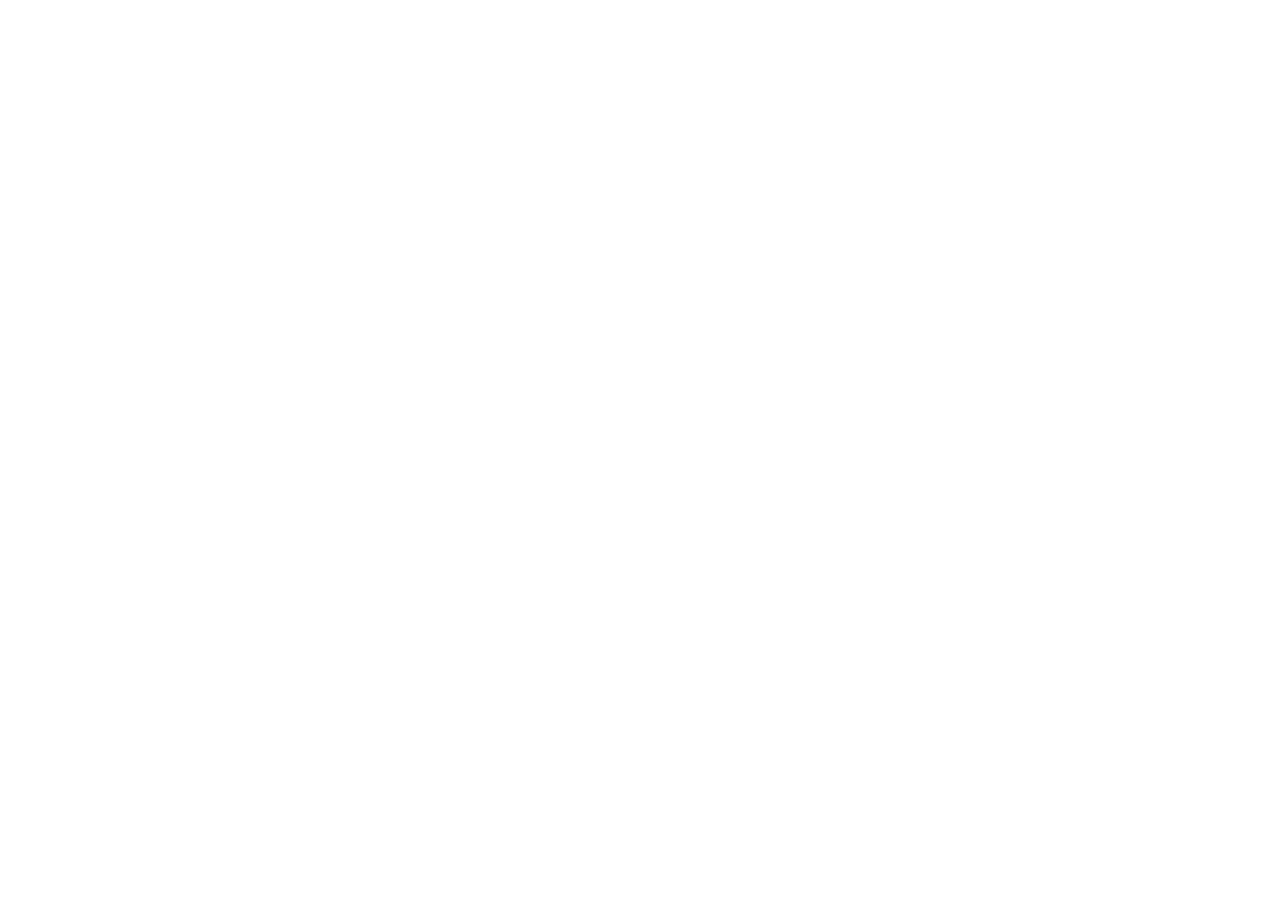
==== index.html @ b0fb8b4e "Initial structure" ====
<!DOCTYPE html>
<html lang="en">
<head>
    <meta charset="UTF-8">
    <meta http-equiv="X-UA-Compatible" content="IE=edge">
    <meta name="viewport" content="width=device-width, initial-scale=1.0">
    <title>Homepage</title>
</head>
<body>
    
</body>
</html>
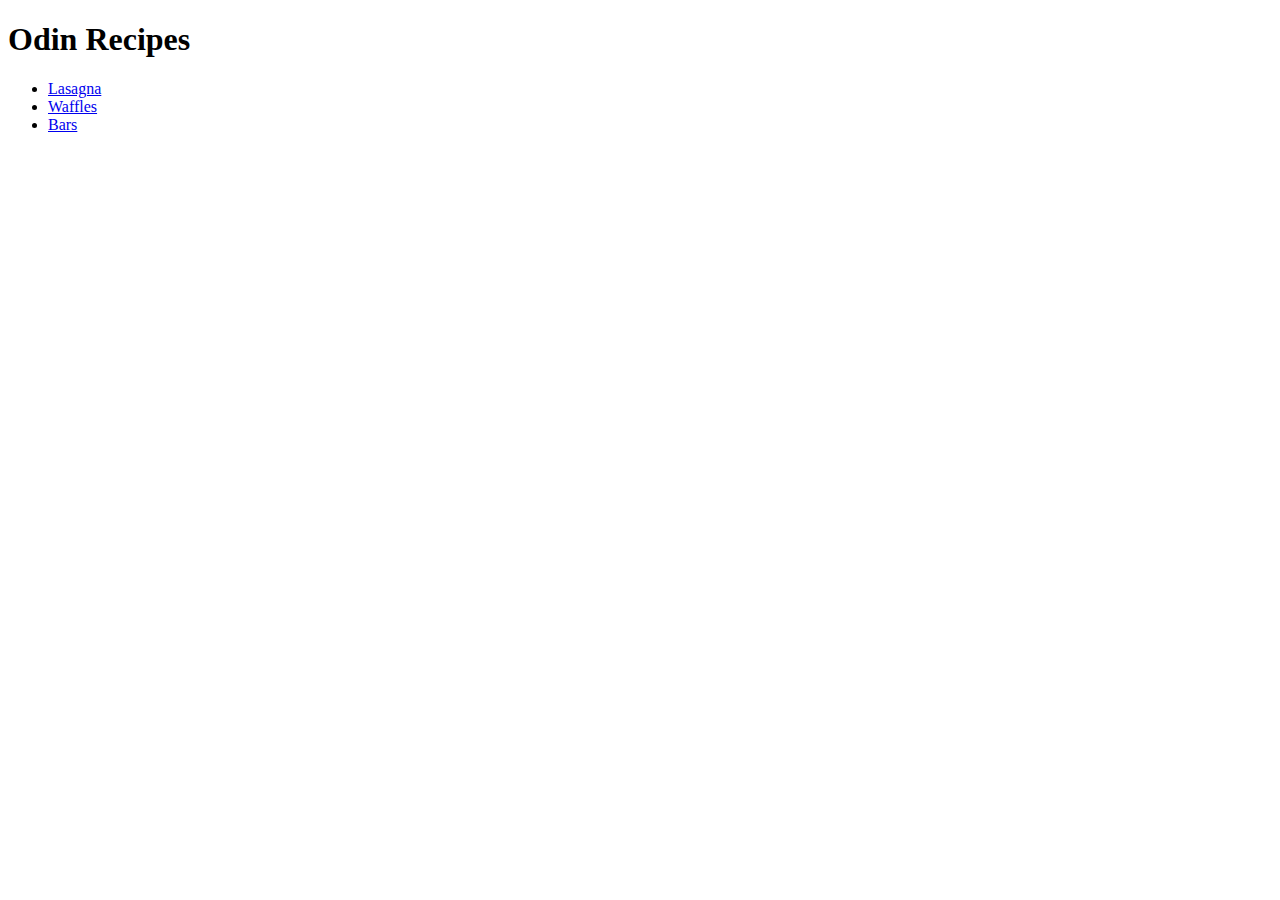
==== commit 06f3dd67: "Final version 1.0" ====
--- a/index.html
+++ b/index.html
@@ -7,6 +7,11 @@
     <title>Homepage</title>
 </head>
 <body>
-    
+    <h1>Odin Recipes</h1>
+    <ul>
+        <li><a href="./recipes/lasagna.html">Lasagna</a></li>
+        <li><a href="./recipes/waffles.html">Waffles</a></li>
+        <li><a href="./recipes/bars.html">Bars</a></li>
+    </ul>
 </body>
 </html>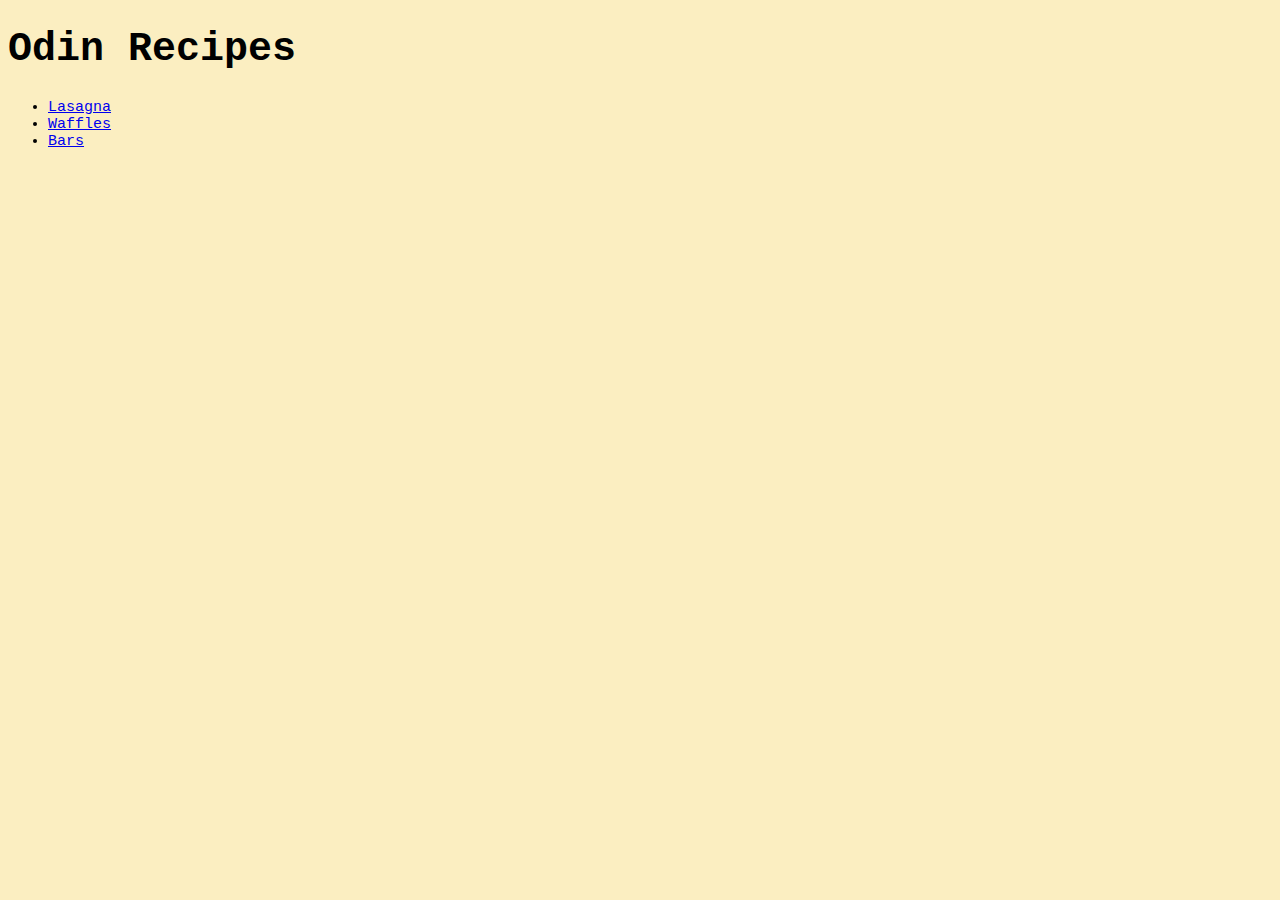
==== commit 2d5e985e: "Simple CSS v1.0" ====
--- a/index.html
+++ b/index.html
@@ -5,6 +5,7 @@
     <meta http-equiv="X-UA-Compatible" content="IE=edge">
     <meta name="viewport" content="width=device-width, initial-scale=1.0">
     <title>Homepage</title>
+    <link rel="stylesheet" type="text/css" href="styles.css">
 </head>
 <body>
     <h1>Odin Recipes</h1>
--- a/styles.css
+++ b/styles.css
@@ -0,0 +1,20 @@
+*
+{
+    background-color: #FBEEC1;
+    font-family: 'Courier New', Courier, monospace;
+}
+
+h1
+{
+    font-size: 40px;
+}
+
+ul
+{
+    font-size: 15px;
+}
+
+ol
+{
+    font-size: 15px;
+}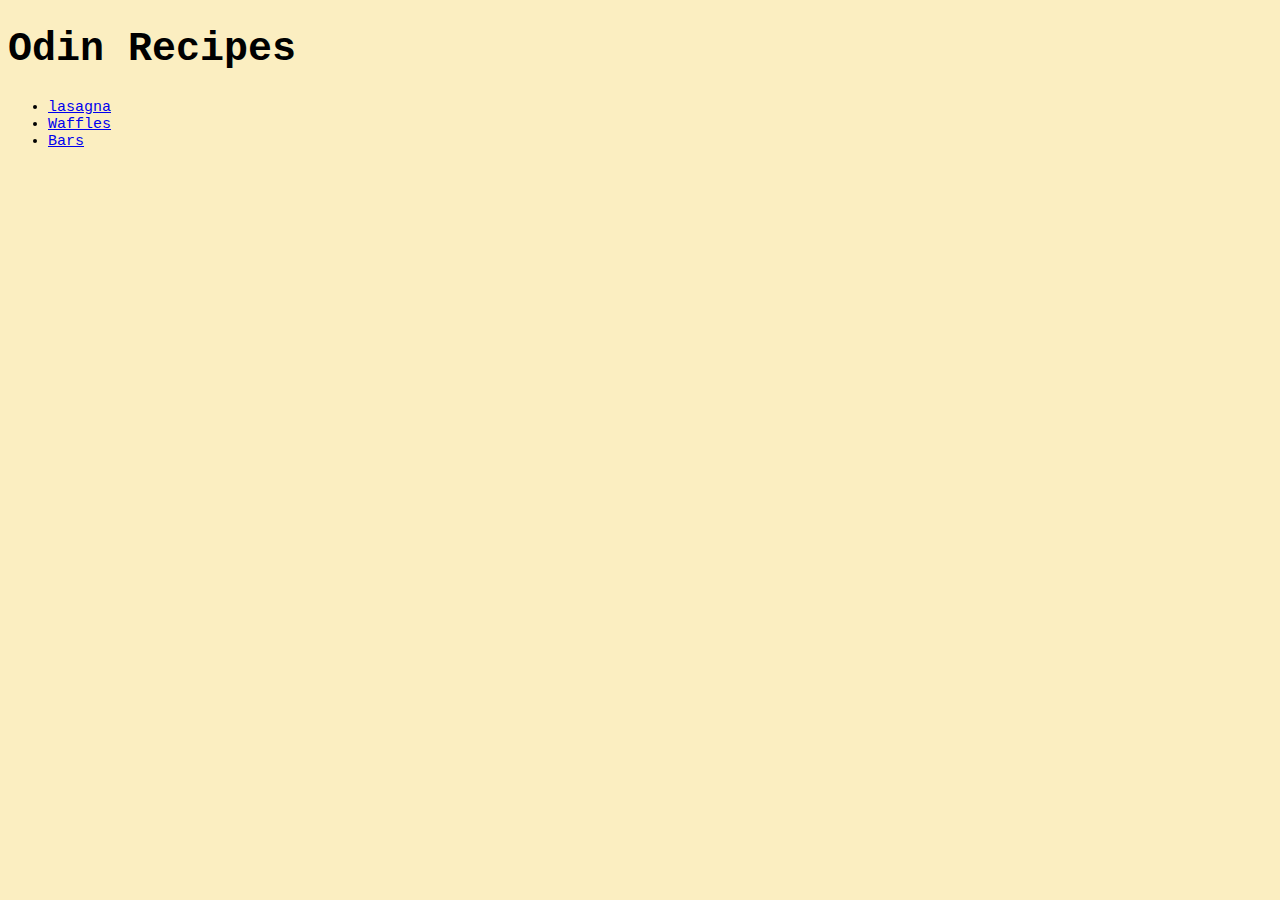
==== commit bfc0d3cd: "tak" ====
--- a/index.html
+++ b/index.html
@@ -10,7 +10,7 @@
 <body>
     <h1>Odin Recipes</h1>
     <ul>
-        <li><a href="./recipes/lasagna.html">Lasagna</a></li>
+        <li><a href="./recipes/lasagna.html">lasagna</a></li>
         <li><a href="./recipes/waffles.html">Waffles</a></li>
         <li><a href="./recipes/bars.html">Bars</a></li>
     </ul>
